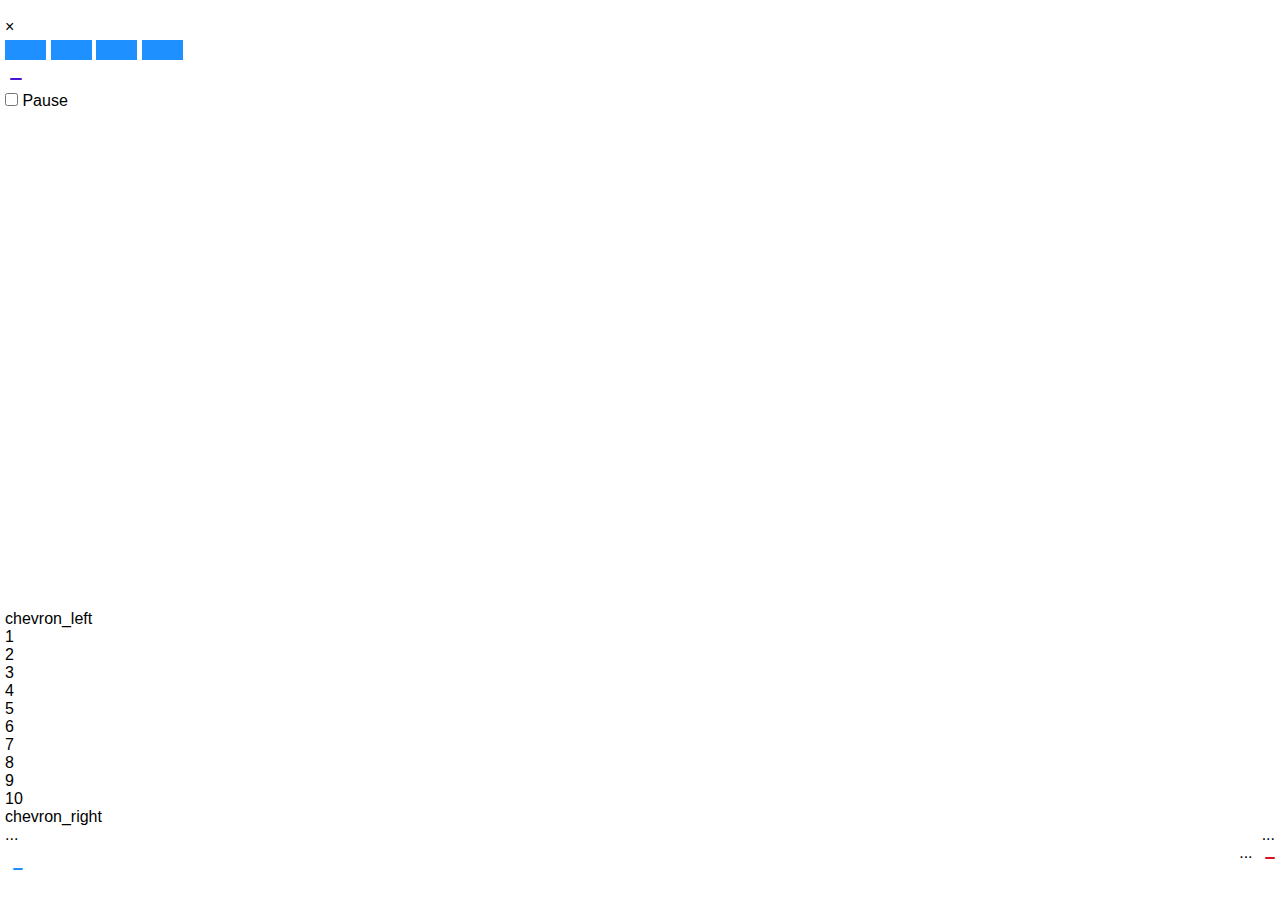
==== web/index.html @ 99f72dae "first commit" ====
<!-- <script>
    alert("OK")
</script> -->
<!DOCTYPE html>
<!-- Created by CodingLab |www.youtube.com/CodingLabYT-->
<html lang="en" dir="ltr" style="overflow-y: auto;">


<head>

    <meta charset="UTF-8">
    <!--<title> Drop Down Sidebar Menu | CodingLab </title>-->
    <!-- <link href="/menu.css" rel="stylesheet" /> -->
    <script type="text/javascript" src="/eel.js"></script>
    <script defer src="/static/app.js"></script>
    <link rel="stylesheet" href="style.css">
    <!-- Boxiocns CDN Link -->
    <link href='/css/boxicons.min.css' rel='stylesheet'>
    <link rel="icon" type="image/x-icon" href="/static/favicon.ico">
    <meta name="viewport" content="width=device-width, initial-scale=1.0">
    <link rel="stylesheet" href="/css/w3.css">
    <script src="/static/jquery-1.12.4.min.js"></script>

    <link href="/static/toast/toastr.css" rel="stylesheet" />
    <link href="/codinglab.css" rel="stylesheet" />
    <link href="/page.css" rel="stylesheet" />
    <link href="/css/select.css" rel="stylesheet" />
    <!-- <link rel="stylesheet" href="https://cdnjs.cloudflare.com/ajax/libs/font-awesome/4.7.0/css/font-awesome.min.css"> -->
    <link rel="stylesheet" href="/css/font-awesome.min.css">
    <!-- <link rel="stylesheet" href="https://unicons.iconscout.com/release/v4.0.0/css/line.css"> -->

    <script src="/static/toast/toastr.min.js"></script>



    <script src="/static/myscript.js" defer></script>

    <title></title>
    <style>
        body td>input {
            border: none;
            width: 45%
        }

        .w3-table-all tr:nth-child(odd) {
            background-color: #fff
        }


        .w3-table-all tr:nth-child(even) {
            background-color: #f1f1f1
        }

        .w3-table-all tr:nth-child(even) input,
        .w3-table-all tr:nth-child(odd) input {
            background-color: inherit;
        }

        .dialog_wrapper {
            background-color: #03030365;
            width: 100%;
            height: 100vh;
            position: fixed;
            top: 0;
            left: 0;
            z-index: 9999;
            display: none;
        }

        .dialog-content {
            width: 600px;
            margin: 200px auto 0 auto;
            background-color: rgb(0, 174, 174);
            padding: 20px;
            box-shadow: 12px 12px 25px -14px rgba(0, 0, 0, 0.75);
            position: relative;
        }

        .dialog-close {
            position: absolute;
            top: 10px;
            right: 10px;
            color: red;
            font-size: 32px;
        }

        .dialog-content h2 {
            text-align: center;
            color: rgb(75, 18, 218);
            margin-top: -5px
        }

        .dialog-input {

            display: flex;
            flex-flow: row nowrap;
            justify-content: space-between;
            margin-bottom: 10px;
        }

        .dialog-input input {
            width: 75%;
        }

        .dialog-buttons {
            display: flex;
            justify-content: space-between;
        }

        .dialog-buttons-left {
            display: flex;
            gap: 5px;
        }

        .dialog-buttons-right {
            display: flex;
            margin-right: 20px;
        }

        .group-form {
            border: 2px solid #000;
            position: relative;
            padding: 15px;
            margin-bottom: 20px;
        }

        .group-form-label {
            color: gold;
            background-color: rgb(0, 174, 174);
            padding: 0 10px;
            position: absolute;
            top: -15px;
            left: 20px;
            z-index: 999;
        }
    </style>
</head>

<body>


    <script>
        // document.getElementById("dialog_captcha").style.display = "block";
    </script>

    <section class="home-section" style="left: 5px; width: calc(100% - 10px);">
        <br>

        <style>
            .btn {
                background-color: DodgerBlue;
                border: none;
                color: white;
                padding: 10px 15px;
                font-size: 12px;
                cursor: pointer;
                width: 41.16px;
                margin-bottom: 5px;
            }

            .settingcss {
                background-color: rgb(218, 18, 25);
                border: none;
                color: white;
                padding: 1px 5px;
                font-size: 10px;
                cursor: pointer;
                margin-left: 8px;
                border-radius: 7px;
            }

            /* Darker background on mouse-over */
            .settingcss:hover {
                background-color: rgb(200, 22, 156);
            }

            .btn_icon {
                background-color: rgb(75, 18, 218);
                border: none;
                color: white;
                padding: 1px 6px;
                font-size: 13px;
                cursor: pointer;
                margin-left: 5px;
                border-radius: 7px;
            }

            /* Darker background on mouse-over */
            .btn_icon:hover {
                background-color: rgb(200, 22, 156);
            }

            .btn:hover {
                background-color: RoyalBlue;
            }

            .newp {
                line-height: 2.5;
            }
        </style>

        <div id="id01" class="w3-modal">
            <div class="w3-modal-content">
                <div class="w3-container">
                    <span onclick="document.getElementById('id01').style.display='none'"
                        class="w3-button w3-display-topright">&times;</span>
                    <div id="load-hidedash"></div>
                </div>
            </div>
        </div>

        <div id="home" class="w3-container tabs">

            <!-- <p id="numsuccess" class="w3-half w3-left">Success</p> -->
            <div class="w3-bar">
                <div class="w3-row">
                    <div class="w3-third">
                        <div class="khoangcach">
                            <button class="btn" name="main" id="tab_home" title="Home"><i
                                    class="fa fa-home"></i></button>
                            <button class="btn" name="main" id="tab_import" title="Import"><i
                                    class="fa fa-upload"></i></i></button>

                            <button class="btn" name="main" id="tab_log" title="Logs"><i
                                    class="fa fa-paper-plane"></i></button>
                            <button class="btn" id="tab_folder" haction="open_folder:data" title="Open data folder"><i
                                    class="fa fa-folder"></i></button>
                        </div>

                    </div>
                    <div class="w3-third">
                        <div class="khoangcach">

                            <button class="btn_icon" id="btn_load" title="Load"><i class="fa fa-refresh"></i></button>

                        </div>
                        <div class="khoangcach" style="margin-top: 9px;">
                            <label id="lbstatus" style="color: red; font-size: 20px;"><b></b></label>
                        </div>
                    </div>
                    <div class="w3-third">
                        <div class="w3-right lang"><input type="checkbox" id="checkpause"><label for="checkpause">
                                Pause</label></div>
                    </div>
                </div>

            </div>






            <!-- <button onclick="load_mail()" class="w3-button w3-teal w3-right">Cập nhật danh sách mail</button> -->
            <div id="main">
                <div class="tab_home">
                    <div style="overflow-y: scroll; height: 500px;">
                        <table class="w3-table-all" id="table_mail">
                        </table>
                    </div>
                    <!-- <div id="load_page"> -->
                    <div id="app" class="container">
                        <ul class="page">
                            <li class="page__btn" id="back_page"><span class="material-icons">chevron_left</span></li>
                            <li class="page__numbers">1</li>
                            <li class="page__numbers">2</li>
                            <li class="page__numbers">3</li>
                            <li class="page__numbers">4</li>
                            <li class="page__numbers">5</li>
                            <li class="page__numbers">6</li>
                            <li class="page__numbers">7</li>
                            <li class="page__numbers">8</li>
                            <li class="page__numbers">9</li>
                            <li class="page__numbers">10</li>
                            <li class="page__btn" id="next_page"><span class="material-icons">chevron_right</span></li>
                        </ul>
                    </div>
                </div>
                <div class="tab_log" style="display: none;">
                    <div class="w3-row">
                        <textarea id="nhatkyhoatdong" rows="15"
                            style="width: 100%; resize: none;border: 1px solid #ccc;" placeholder="Logs"></textarea>
                    </div>
                </div>

                <div class="tab_import" style="display:none">

                    <div class="w3-row">
                        <textarea class="lang" id="txt_account" rows="15"
                            style="width: 100%; resize: none;border: 1px solid #ccc;" placeholder="Enter the list of accounts.
                Format: Email | Password | Email Recovery | Phone Recovery | Code1,Code2,Code3..."></textarea>

                    </div>

                    <br>
                    <!-- <input type=" file" id="ifile"> -->
                    <button id="btn_import" class="w3-button w3-teal w3-right">Import</button>
                    <br>
                    <br>
                    <br>

                    <div id="saveSettingStatus"></div>
                </div>
                <div class="tab_setting" style="display:none">

                </div>
            </div>

            <div style="float: left;">
                <p class="lang" id="numsuccess" style="display:inline;">...</p>
            </div>
            <div style="float: right;">
                <p class="lang" id="selected" style="display:inline;">...</p>
            </div>


            <br>


            <div style="float: left;">
                <p id="user" style="display:inline; line-height: 2.5;"></p><button class="settingcss"
                    style="display:inline; background-color:DodgerBlue" id="activeaccount"
                    title="Kích hoạt tài khoản"><i class="fa fa-user-circle"></i></button>

            </div>




            <div style="float: right;">
                <p id="version" style="display:inline;">...</p>
                <button class="settingcss" style="color: rgb(212, 255, 0); display:inline;" id="updateversion"
                    title="Cập nhật phiên bản mới"><i class="fa fa-download"></i></button>
            </div>

            <!-- </div> -->


        </div>


        <script>

            var selected = [];
            function load_mail(numberPage) {
                currentPage = numberPage;

                const limit = 1500;
                const skip = (numberPage - 1) * limit;
                get_mails(
                    skip,
                    limit
                ).then((callback) => {
                    // console.log(callback);
                    var success = callback.success;
                    var data = callback.data;
                    // console.log(msg);


                    var thead = `<thead><tr class="w3-light-grey w3-hover-red"><th id="select-table">Select</th><th name="id">ID</th><th>Account</th><th name="status">Status</th></tr></thead>`;
                    var tr = "";
                    var i = 0;
                    for (const element of data) {
                        i = i + 1;
                        thead =
                            thead +
                            `<tr class="w3-hover-green" id="${element.id}">
                            <td><input type="checkbox" name="mails" value="${element.id}"></input></td>
                            <td>${i}</td>
                            <td><input type="text"  value="${element.email} | ${element.password} | ${element.emailrecovery} | ${element.phonerecovery}"></td>


                            <td><input type="text" name="status" value="${element.status != null && element.status != '' ? element.status : ''}"></td>


                        </tr>`;
                        // console.log(element);
                    }
                    setHtmlCssSelector("#table_mail", thead);
                    send_message({
                        action: "get_settings",
                        sender: "",
                        args: [],
                        form: "",
                    }).then((callback) => {
                        var hconfig = callback.hconfig
                        var lang = callback.lang
                        for (let key in hconfig) {
                            var value = hconfig[key]

                            if (key.startsWith("check_") && strToBool(value)) {
                                var id = key.split("_")[1]
                                if (id.startsWith("hide")) {
                                    id = id.substring(4)
                                    var columnIndex = $('th[name="' + id + '"]').index();
                                    $('table td:nth-child(' + (columnIndex + 1) + '), table th:nth-child(' + (columnIndex + 1) + ')').hide();
                                    // $('*[name="' + id + '"]').hide()
                                }
                            }
                        }
                    })


                    // eel.getSetting()(function (callback) {
                    //     var hconfig = callback.hconfig
                    //     var lang = callback.lang
                    //     for (let key in hconfig) {
                    //         var value = hconfig[key]

                    //         if (key.startsWith("check_") && strToBool(value)) {
                    //             var id = key.split("_")[1]
                    //             if (id.startsWith("hide")) {
                    //                 id = id.substring(4)
                    //                 var columnIndex = $('th[name="' + id + '"]').index();
                    //                 $('table td:nth-child(' + (columnIndex + 1) + '), table th:nth-child(' + (columnIndex + 1) + ')').hide();
                    //                 // $('*[name="' + id + '"]').hide()
                    //             }
                    //         }
                    //     }
                    // })



                    checkboxEvent()
                    $("#select-table").bind("click", function () {
                        var checkboxes1 = document.getElementsByName("mails");
                        var item1checked = false
                        for (var i = 0, n = checkboxes1.length; i < n; i++) {
                            if (i == 0) {
                                item1checked = checkboxes1[i].checked
                            }
                            checkboxes1[i].checked = !item1checked;
                            value = checkboxes1[i].value;
                            if (item1checked == false) {
                                selectedPush(value);
                            } else {
                                selectedRemove(value)
                            }
                        }
                        showSelected()
                    });
                })


            }
            function selectedPush(value) {
                if (selected.includes(value)) {
                    return;
                }
                selected.push(value);
            }

            function selectedRemove(value) {
                selected = selected.filter((val) => val !== value);
            }
            function checkboxEvent() {
                const checkboxes = document.querySelectorAll("input[name='mails']");
                checkboxes.forEach(function (checkbox) {
                    if (selected.includes(checkbox.value)) {
                        checkbox.checked = true;
                    } else if (selected.includes(parseInt(checkbox.value))) {
                        checkbox.checked = true;
                    } else {
                        checkbox.checked = false;
                    }
                    // console.log(checkbox);
                    checkbox.addEventListener("change", function () {
                        if (this.checked) {
                            selectedPush(this.value);
                        } else {
                            selectedRemove(this.value);
                        }
                        showSelected()
                    });
                });

            }
            function showSelected() {
                var text = "Selected"
                var langselect = localStorage.getItem("lang")
                if (langselect == "vi") {
                    text = "Đã chọn"
                }

                setHtmlCssSelector("#selected", text + ": " + selected.length)

            }
            // document.addEventListener('DOMContentLoaded', function () {
            window.addEventListener('load', function () {

                var apikeyactive = "apikeyactive"

                $('#stop').bind('click', function () {
                    if (confirm("Stop confirmation!") == false) {
                        toastWarning("Cannel stop");
                        return;
                    }

                    eel.setRunning(false)
                })




                eel.expose(update_progress);
                function update_progress(percent) {
                    percent = percent.toString()
                    var progressValue = ""
                    if (percent.includes("_")) {
                        progressValue = " " + percent.split("_")[1]
                        percent = percent.split("_")[0]
                        if (progressValue.includes("/")) {
                            progressValue = "(" + progressValue + ")"
                        }
                    }
                    percent = parseInt(percent)
                    if (percent == 0) {
                        $("#progresss").css("visibility", "visible")
                        $("#progress").css("visibility", "visible")
                        $("#progressValue").css("visibility", "visible")
                        return
                    }
                    $("#progress").css("width", percent + "%")
                    if (percent > 0) {
                        $("#progressValue").html(percent + "%" + progressValue);
                    }
                    // $("#progress").val(percent)
                }
                eel.expose(download_progress);
                function download_progress(file_download) {
                    show_updates("Downloading " + file_download + ". Please wait...")
                }
                eel.expose(close_show_update);
                function close_show_update() {
                    document.querySelector('#progresss + button').click();
                }
                function show_updates(title) {


                    var langselect = localStorage.getItem("lang")
                    if (langselect == "vi") {

                        if (title == "Updating new version. Please wait...") {
                            title = "Đang cập nhật phiên bản mới. Xin chờ..."
                        } else if (title.substring("Downloading")) {
                            title = title.replace("Downloading", "Đang tải")
                            title = title.replace("Please wait", "Xin chờ")
                        }


                    }
                    showUpdate({ title: title })
                    update_progress(0)
                }
                $("#updateversion").bind("click", function () {
                    // alert("1234")


                    show_updates("Updating new version. Please wait...")


                    send_message({
                        action: "auto_update",
                        sender: "",
                        args: [],
                        form: "",
                    }).then((callback) => {
                        var t2 = "Done updating. Please turn off the tool and reopen it to use the new version"
                        var t3 = "Update failed. Try again."
                        var langselect = localStorage.getItem("lang")
                        if (langselect == "vi") {
                            t2 = `Đã cập nhật xong. Hãy tắt tool đi mở lại để dùng phiên bản mới`
                            t3 = `Cập nhật thất bại. Hãy thử lại.`
                        }
                        var mess = callback.mess
                        if (mess == "success") {
                            setHtmlCssSelector("#updateStatus", t2)
                            $("#updateStatus").css("color", "green")
                        } else {
                            setHtmlCssSelector("#updateStatus", t3)
                            $("#updateStatus").css("color", "red")
                        }
                        console.log(callback)
                    })


                });

                $("#activeaccount").bind("click", function () {
                    showDialog({
                        title: "Nhập key để kích hoạt phần mềm",
                        value: localStorage.getItem(apikeyactive),
                    }).then(function (value) {
                        kich_hoat_tai_khoan(value)
                    })
                });





                send_message({
                    action: "load_hide_column",
                    sender: "",
                    args: [],
                    form: "",
                }).then((callback) => {
                    data = callback.data;
                    i = -1;
                    html = "";
                    j = 0;
                    adder = false;
                    for (const key in data) {
                        adder = false;
                        const value = data[key];
                        i = i + 1;
                        j = j + 1;
                        if (i % 3 === 0) {
                            html = html + `<div class="w3-row">`;
                        }
                        html =
                            html +
                            `<div class="w3-third"><input type="checkbox" name="checkhidedash" id="hide${key}"><label for="${key}"> ${value}</label></div>`;
                        if (j % 3 === 0) {
                            html = html + `</div>`;
                            adder = true;
                        }
                    }
                    if (adder == false) {
                        html = html + `</div>`;
                    }
                    setHtmlCssSelector("#load-hidedash", html);
                    $("*[name='checkhidedash']").bind('click', function (ev) {
                        eel.updateSetting("check" + "_" + this.id, this.checked)()
                    });


                })






                function setDisplayMain(id) {
                    var thisselector = $("." + id);
                    var isShown = thisselector.css("display") == "block";
                    $("#main > div").hide();
                    $("." + id).css("display", "block");
                    // if (isShown) {
                    //     $(".tab_table").css("display", "block");
                    // } else {
                    //     $("." + id).css("display", "block");
                    // }
                }
                $("*[name='main']").on("click", function () {
                    var id = this.id
                    setDisplayMain(id);
                });



                $("#hidecolumn").bind("click", function () {
                    $("#id01").css("display", "block")
                });

                $("#checkpause").bind("click", function () {
                    eel.setPause(this.checked)()
                });
                function pagination(c, m) {
                    var current = c,
                        last = m,
                        delta = 2,
                        left = current - delta,
                        right = current + delta + 1,
                        range = [],
                        rangeWithDots = [],
                        l;

                    for (let i = 1; i <= last; i++) {
                        if (i == 1 || i == last || (i >= left && i < right)) {
                            range.push(i);
                        }
                    }

                    for (let i of range) {
                        if (l) {
                            if (i - l === 2) {
                                rangeWithDots.push(l + 1);
                            } else if (i - l !== 1) {
                                rangeWithDots.push("...");
                            }
                        }
                        rangeWithDots.push(i);
                        l = i;
                    }
                    return rangeWithDots;
                }
                function generateHTML(currentPage, totalPages) {
                    currentPage = parseInt(currentPage);
                    var html = '<ul class="page">';
                    html +=
                        '<li class="page__btn" id="back_page"><span class="material-icons">chevron_left</span></li>';

                    var paginationArray = pagination(currentPage, totalPages);
                    for (var i = 0; i < paginationArray.length; i++) {
                        var pageNumber = paginationArray[i];
                        if (pageNumber === "...") {
                            html += '<li class="page__dots">...</li>';
                        } else {
                            html += '<li class="page__numbers">' + pageNumber + "</li>";
                        }
                    }

                    html +=
                        '<li class="page__btn" id="next_page"><span class="material-icons">chevron_right</span></li>';
                    html += "</ul>";

                    return html;
                }
                var currentPageNum = 1;
                function loadPage() {
                    return new Promise((resolve, reject) => {


                        send_message({
                            action: "get_count_mail",
                            sender: "",
                            args: [],
                            form: "",
                        }).then((callback) => {
                            currentPageNum = parseInt(currentPageNum);
                            // console.log(callback);
                            var count_item = callback.data;
                            // alert(count_item);
                            var html = generateHTML(currentPageNum, count_item);
                            print(callback.data)
                            setHtmlCssSelector("#load_page", html);
                            resolve();
                        })

                        // eel.get_count_mail()(function (callback) {
                        //     currentPageNum = parseInt(currentPageNum);
                        //     // console.log(callback);
                        //     var count_item = callback.data;
                        //     // alert(count_item);
                        //     var html = generateHTML(currentPageNum, count_item);
                        //     setHtmlCssSelector("#load_page", html);
                        //     resolve();
                        // });
                    });
                }

                function loadTableMails() {
                    return new Promise((resolve, reject) => {
                        const table = document.getElementById("table_mail");

                        table.addEventListener("contextmenu", function (event) {
                            event.preventDefault();
                            let selectedData;

                            if (event.target.nodeName === "TD") {
                                const el = document.getElementsByName("menus");
                                if (el.length > 0) {
                                    el[0].remove();
                                }

                                const innerHTML = event.target.innerHTML;
                                const colIndex = event.target.cellIndex;
                                const rowIndex = event.target.parentNode.rowIndex;
                                row = table.rows[rowIndex];
                                // console.log(row.innerHTML);
                                selectedData = row.innerHTML;
                                statusElm = row.querySelector('input[name="status"]')
                                statusValue = ""
                                if (statusElm) {
                                    statusValue = statusElm.value
                                }
                                // console.log(statusValue)
                                // Tạo menu chuột phải
                                const menu = document.createElement("div");
                                menu.setAttribute("name", "menus");

                                menu.style.position = "fixed";
                                menu.style.backgroundColor = "white";
                                menu.style.top = `${event.clientY}px`;
                                menu.style.left = `${event.clientX}px`;
                                menu.style.boxShadow = "0px 0px 10px gray";
                                menu.style.padding = "10px";
                                menu.innerHTML = `
                        <div class="menu-item" id="select-item">Select</div>
                        <div class="menu-item" id="deselect-item">Deselect</div>
            <div class="menu-item" id="copy-item">Copy</div>
            <div class="menu-item" id="selectall-item">Select all mails</div>
            <div class="menu-item" id="selectall-item-no-running">Select mails that has not been run</div>
            <div class="menu-item" id="selectall-item-running">Select mails has been running</div>
            <div class="menu-item" id="selectall-item-status" value="${statusValue}">Select mails with status is '${statusValue}'</div>
            <div class="menu-item" id="deselectall-item">Deselect all</div>
            <div class="menu-item" id="deleteall-item">Delete selected mails</div>
            <div class="menu-item" id="exportall-item">Export selected mails</div>
            <div class="menu-item" id="runall-item">Run selected mails</div>
            `;

                                document.body.appendChild(menu);

                                var langselect = localStorage.getItem("lang")
                                var lang = JSON.parse(localStorage.getItem("langdata"))
                                // console.log(lang)
                                if (langselect == "vi") {
                                    $(".menu-item").each(function () {
                                        var labelText = $(this).text().trim();

                                        var newvalue = lang[labelText];
                                        if (newvalue) {
                                            $(this).html(newvalue);
                                        } else {
                                            if (labelText.startsWith("Select mails with status is")) {
                                                newvalue = labelText.replace("Select mails with status is", "Chọn mail trạng thái là")
                                                $(this).html(newvalue);
                                            }
                                        }
                                        console.log(labelText, newvalue)
                                    })
                                }


                                if (statusValue == "") {
                                    $("#selectall-item-status").css("display", "none");
                                }
                                $("#copy-item").css("display", "none");
                                const checkbox = row.querySelector("input[type='checkbox']");
                                const checked = checkbox.checked;
                                if (checked) {
                                    $("#select-item").css("display", "none");
                                } else {
                                    $("#deselect-item").css("display", "none");
                                }
                                // Thêm sự kiện cho menu sao chép
                                $("#copy-item").bind("click", function () {
                                    navigator.clipboard.writeText(selectedData);
                                    menu.remove();
                                });
                                $("#runall-item").bind("click", function () {
                                    if (selected.length == 0) {
                                        toastError("Please select the mail to run first");
                                        return;
                                    }
                                    handle_account("run", selected)
                                    // eel.runAccountsThread(selected)();
                                });
                                $("#deleteall-item").bind("click", function () {
                                    if (confirm("Delete confirmation!") == false) {
                                        toastWarning("Cannel delete");
                                        return;
                                    }
                                    if (selected.length == 0) {
                                        toastError("Please select the emails to delete first");
                                        return;
                                    }
                                    handle_account("delete", selected).then(callback => {
                                        load_mail(0)
                                        selected = []
                                    })

                                });
                                $("#exportall-item").bind("click", function () {
                                    if (selected.length == 0) {
                                        toastError("Please select the mail to export first");
                                        return;
                                    }
                                    handle_account("export", selected)
                                    // eel.exportAccounts(selected)(function (callback) {
                                    //     // var msg = callback.msg
                                    //     // console.log(msg)
                                    //     // if (msg == "Success") {
                                    //     //     alert("Export email successfully")
                                    //     // } else {
                                    //     //     alert("Export mail failed")
                                    //     // }
                                    // });
                                });
                                // Thêm sự kiện cho menu xóa
                                // document
                                //     .getElementById("delete-item")
                                //     .addEventListener("click", function () {
                                //         row.remove();
                                //         menu.remove();
                                //     });
                                $("#select-item").bind("click", function () {
                                    const checkbox = row.querySelector(
                                        "input[type='checkbox']"
                                    );
                                    checkbox.checked = true;
                                    selectedPush(checkbox.value);
                                    showSelected()

                                });
                                $("#deselect-item").bind("click", function () {
                                    const checkbox = row.querySelector(
                                        "input[type='checkbox']"
                                    );
                                    checkbox.checked = false;
                                    selectedRemove(checkbox.value);
                                    showSelected()
                                });
                                $("#selectall-item-running").bind("click", function () {

                                    handle_account("select", "1").then((callback) => {
                                        var data = callback.data
                                        selected = selected.concat(data);
                                        selected = selected.map(number => number.toString());
                                        // console.log(selected)
                                        checkboxEvent()
                                    })

                                    // eel.selectMails("1")(function (callback) {
                                    //     var data = callback.data
                                    //     selected = selected.concat(data);
                                    //     selected = selected.map(number => number.toString());
                                    //     // console.log(selected)
                                    //     checkboxEvent()
                                    // })
                                    // checkboxes = document.getElementsByName("mails");
                                    // for (var i = 0, n = checkboxes.length; i < n; i++) {
                                    //     checkboxes[i].checked = true;
                                    //     value = checkboxes[i].value;
                                    //     selectedPush(value);
                                    // }
                                });
                                $("#selectall-item-status").bind("click", function () {
                                    var value = $(this).attr("value");
                                    handle_account("select", value).then((callback) => {
                                        var data = callback.data
                                        selected = selected.concat(data);
                                        selected = selected.map(number => number.toString());
                                        console.log(selected)
                                        checkboxEvent()
                                    })

                                    // eel.selectMails(value)(function (callback) {
                                    //     var data = callback.data
                                    //     selected = selected.concat(data);
                                    //     selected = selected.map(number => number.toString());
                                    //     console.log(selected)
                                    //     checkboxEvent()
                                    // })
                                    // checkboxes = document.getElementsByName("mails");
                                    // for (var i = 0, n = checkboxes.length; i < n; i++) {
                                    //     checkboxes[i].checked = true;
                                    //     value = checkboxes[i].value;
                                    //     selectedPush(value);
                                    // }
                                });
                                $("#selectall-item-no-running").bind("click", function () {


                                    handle_account("select", "").then((callback) => {
                                        var data = callback.data
                                        selected = selected.concat(data);
                                        selected = selected.map(number => number.toString());
                                        // console.log(selected)
                                        checkboxEvent()
                                    })

                                    // eel.selectMails("")(function (callback) {
                                    //     var data = callback.data
                                    //     selected = selected.concat(data);
                                    //     selected = selected.map(number => number.toString());
                                    //     // console.log(selected)
                                    //     checkboxEvent()
                                    // })
                                    // checkboxes = document.getElementsByName("mails");
                                    // for (var i = 0, n = checkboxes.length; i < n; i++) {
                                    //     checkboxes[i].checked = true;
                                    //     value = checkboxes[i].value;
                                    //     selectedPush(value);
                                    // }
                                });
                                $("#selectall-item").bind("click", function () {

                                    handle_account("select", "all").then((callback) => {
                                        var data = callback.data
                                        selected = selected.concat(data);
                                        selected = selected.map(number => number.toString());
                                        // console.log(selected)
                                        checkboxEvent()
                                    })

                                    // eel.selectMails("all")(function (callback) {
                                    //     var data = callback.data
                                    //     selected = selected.concat(data);
                                    //     selected = selected.map(number => number.toString());
                                    //     // console.log(selected)
                                    //     checkboxEvent()
                                    // })
                                    // checkboxes = document.getElementsByName("mails");
                                    // for (var i = 0, n = checkboxes.length; i < n; i++) {
                                    //     checkboxes[i].checked = true;
                                    //     value = checkboxes[i].value;
                                    //     selectedPush(value);
                                    // }
                                });

                                $("#deselectall-item").bind("click", function () {
                                    selected = []
                                    checkboxEvent()
                                    // checkboxes = document.getElementsByName("mails");
                                    // for (var i = 0, n = checkboxes.length; i < n; i++) {
                                    //     checkboxes[i].checked = false;
                                    //     value = checkboxes[i].value;
                                    //     selectedRemove(value);
                                    // }
                                });
                                addEventListener("click", (event) => {
                                    menu.remove();
                                });
                                // Thêm hiệu ứng đổi màu khi di chuột vào menu
                                const menuItems = document.querySelectorAll(".menu-item");
                                menuItems.forEach(function (item) {
                                    item.addEventListener("mouseover", function () {
                                        item.style.color = "white";
                                        item.style.backgroundColor = "green";
                                    });
                                    item.addEventListener("mouseout", function () {
                                        item.style.backgroundColor = "white";
                                        item.style.color = "black";
                                    });
                                });
                            }
                        });
                        resolve();
                    });
                }




                eel.getVersion()(function (callback) {
                    var text = "Current version"
                    var lang = localStorage.getItem("lang")
                    if (lang == "vi") {
                        text = "Phiên bản hiện tại"
                    }
                    setHtmlCssSelector("#version", text + ": " + callback)
                });

                function clickPage() {
                    return new Promise((resolve, reject) => {
                        $("#back_page").click(function () {
                            var currentPage = document.querySelector(".page__numbers.active");
                            var nextPage = currentPage.previousElementSibling;
                            if (nextPage && nextPage.classList.contains("page__numbers")) {
                                nextPage.classList.add("active");
                                currentPage.classList.remove("active");
                                const numPage = nextPage.textContent;
                                load_mail(numPage);
                            }
                        });

                        $("#next_page").click(function () {
                            var currentPage = document.querySelector(".page__numbers.active");
                            var nextPage = currentPage.nextElementSibling;
                            if (nextPage && nextPage.classList.contains("page__numbers")) {
                                nextPage.classList.add("active");
                                currentPage.classList.remove("active");
                                const numPage = nextPage.textContent;

                                load_mail(numPage);
                            }
                        });
                        $(".page__numbers").click(function () {
                            // alert("page__numbers");
                            // Bỏ tất cả class "active"
                            $(".page__numbers").removeClass("active");
                            // Thêm class "active" cho phần tử đang được click
                            $(this).addClass("active");
                            const numPage = $(this).text();
                            // generateHTML(numPage, 10);
                            // alert(numPage);
                            // var html = generateHTML(numPage, 10);
                            // setHtmlCssSelector("#app", html);
                            load_mail(numPage);
                            // clickPage();
                        });
                        $(".page__numbers")[0].click();
                        resolve();
                    });
                }


                loadPage()
                loadTableMails()
                clickPage()
                // }, false);
            });


        </script>



    </section>


    <script src="/function.js"></script>
    <!-- <script src="/codinglab.js"></script> -->
</body>

</html>
---- web/style.css ----
/* Google Fonts Import Link */
/* devanagari */
@font-face {
    font-family: 'Poppins';
    font-style: normal;
    font-weight: 300;
    font-display: swap;
    src: url(https://fonts.gstatic.com/s/poppins/v20/pxiByp8kv8JHgFVrLDz8Z11lFc-K.woff2) format('woff2');
    unicode-range: U+0900-097F, U+1CD0-1CF9, U+200C-200D, U+20A8, U+20B9, U+25CC, U+A830-A839, U+A8E0-A8FF;
  }
  /* latin-ext */
  @font-face {
    font-family: 'Poppins';
    font-style: normal;
    font-weight: 300;
    font-display: swap;
    src: url(https://fonts.gstatic.com/s/poppins/v20/pxiByp8kv8JHgFVrLDz8Z1JlFc-K.woff2) format('woff2');
    unicode-range: U+0100-02AF, U+1E00-1EFF, U+2020, U+20A0-20AB, U+20AD-20CF, U+2113, U+2C60-2C7F, U+A720-A7FF;
  }
  /* latin */
  @font-face {
    font-family: 'Poppins';
    font-style: normal;
    font-weight: 300;
    font-display: swap;
    src: url(https://fonts.gstatic.com/s/poppins/v20/pxiByp8kv8JHgFVrLDz8Z1xlFQ.woff2) format('woff2');
    unicode-range: U+0000-00FF, U+0131, U+0152-0153, U+02BB-02BC, U+02C6, U+02DA, U+02DC, U+2000-206F, U+2074, U+20AC, U+2122, U+2191, U+2193, U+2212, U+2215, U+FEFF, U+FFFD;
  }
  /* devanagari */
  @font-face {
    font-family: 'Poppins';
    font-style: normal;
    font-weight: 400;
    font-display: swap;
    src: url(https://fonts.gstatic.com/s/poppins/v20/pxiEyp8kv8JHgFVrJJbecmNE.woff2) format('woff2');
    unicode-range: U+0900-097F, U+1CD0-1CF9, U+200C-200D, U+20A8, U+20B9, U+25CC, U+A830-A839, U+A8E0-A8FF;
  }
  /* latin-ext */
  @font-face {
    font-family: 'Poppins';
    font-style: normal;
    font-weight: 400;
    font-display: swap;
    src: url(/css/pxiEyp8kv8JHgFVrJJnecmNE.woff2) format('woff2');
    unicode-range: U+0100-02AF, U+1E00-1EFF, U+2020, U+20A0-20AB, U+20AD-20CF, U+2113, U+2C60-2C7F, U+A720-A7FF;
  }
  /* latin */
  @font-face {
    font-family: 'Poppins';
    font-style: normal;
    font-weight: 400;
    font-display: swap;
    src: url(/css/pxiEyp8kv8JHgFVrJJfecg.woff2) format('woff2');
    unicode-range: U+0000-00FF, U+0131, U+0152-0153, U+02BB-02BC, U+02C6, U+02DA, U+02DC, U+2000-206F, U+2074, U+20AC, U+2122, U+2191, U+2193, U+2212, U+2215, U+FEFF, U+FFFD;
  }
  /* devanagari */
  @font-face {
    font-family: 'Poppins';
    font-style: normal;
    font-weight: 500;
    font-display: swap;
    src: url(https://fonts.gstatic.com/s/poppins/v20/pxiByp8kv8JHgFVrLGT9Z11lFc-K.woff2) format('woff2');
    unicode-range: U+0900-097F, U+1CD0-1CF9, U+200C-200D, U+20A8, U+20B9, U+25CC, U+A830-A839, U+A8E0-A8FF;
  }
  /* latin-ext */
  @font-face {
    font-family: 'Poppins';
    font-style: normal;
    font-weight: 500;
    font-display: swap;
    src: url(https://fonts.gstatic.com/s/poppins/v20/pxiByp8kv8JHgFVrLGT9Z1JlFc-K.woff2) format('woff2');
    unicode-range: U+0100-02AF, U+1E00-1EFF, U+2020, U+20A0-20AB, U+20AD-20CF, U+2113, U+2C60-2C7F, U+A720-A7FF;
  }
  /* latin */
  @font-face {
    font-family: 'Poppins';
    font-style: normal;
    font-weight: 500;
    font-display: swap;
    src: url(https://fonts.gstatic.com/s/poppins/v20/pxiByp8kv8JHgFVrLGT9Z1xlFQ.woff2) format('woff2');
    unicode-range: U+0000-00FF, U+0131, U+0152-0153, U+02BB-02BC, U+02C6, U+02DA, U+02DC, U+2000-206F, U+2074, U+20AC, U+2122, U+2191, U+2193, U+2212, U+2215, U+FEFF, U+FFFD;
  }
  /* devanagari */
  @font-face {
    font-family: 'Poppins';
    font-style: normal;
    font-weight: 600;
    font-display: swap;
    src: url(https://fonts.gstatic.com/s/poppins/v20/pxiByp8kv8JHgFVrLEj6Z11lFc-K.woff2) format('woff2');
    unicode-range: U+0900-097F, U+1CD0-1CF9, U+200C-200D, U+20A8, U+20B9, U+25CC, U+A830-A839, U+A8E0-A8FF;
  }
  /* latin-ext */
  @font-face {
    font-family: 'Poppins';
    font-style: normal;
    font-weight: 600;
    font-display: swap;
    src: url(https://fonts.gstatic.com/s/poppins/v20/pxiByp8kv8JHgFVrLEj6Z1JlFc-K.woff2) format('woff2');
    unicode-range: U+0100-02AF, U+1E00-1EFF, U+2020, U+20A0-20AB, U+20AD-20CF, U+2113, U+2C60-2C7F, U+A720-A7FF;
  }
  /* latin */
  @font-face {
    font-family: 'Poppins';
    font-style: normal;
    font-weight: 600;
    font-display: swap;
    src: url(/css/pxiByp8kv8JHgFVrLEj6Z1xlFQ.woff2) format('woff2');
    unicode-range: U+0000-00FF, U+0131, U+0152-0153, U+02BB-02BC, U+02C6, U+02DA, U+02DC, U+2000-206F, U+2074, U+20AC, U+2122, U+2191, U+2193, U+2212, U+2215, U+FEFF, U+FFFD;
  }
  /* devanagari */
  @font-face {
    font-family: 'Poppins';
    font-style: normal;
    font-weight: 700;
    font-display: swap;
    src: url(https://fonts.gstatic.com/s/poppins/v20/pxiByp8kv8JHgFVrLCz7Z11lFc-K.woff2) format('woff2');
    unicode-range: U+0900-097F, U+1CD0-1CF9, U+200C-200D, U+20A8, U+20B9, U+25CC, U+A830-A839, U+A8E0-A8FF;
  }
  /* latin-ext */
  @font-face {
    font-family: 'Poppins';
    font-style: normal;
    font-weight: 700;
    font-display: swap;
    src: url(https://fonts.gstatic.com/s/poppins/v20/pxiByp8kv8JHgFVrLCz7Z1JlFc-K.woff2) format('woff2');
    unicode-range: U+0100-02AF, U+1E00-1EFF, U+2020, U+20A0-20AB, U+20AD-20CF, U+2113, U+2C60-2C7F, U+A720-A7FF;
  }
  /* latin */
  @font-face {
    font-family: 'Poppins';
    font-style: normal;
    font-weight: 700;
    font-display: swap;
    src: url(/css/pxiByp8kv8JHgFVrLCz7Z1xlFQ.woff2) format('woff2');
    unicode-range: U+0000-00FF, U+0131, U+0152-0153, U+02BB-02BC, U+02C6, U+02DA, U+02DC, U+2000-206F, U+2074, U+20AC, U+2122, U+2191, U+2193, U+2212, U+2215, U+FEFF, U+FFFD;
  }
*{
  margin: 0;
  padding: 0;
  box-sizing: border-box;
  font-family: 'Poppins', sans-serif;
}
.sidebar{
  position: fixed;
  top: 0;
  left: 0;
  height: 100%;
  width: 260px;
  background: #11101d;
  z-index: 100;
  transition: all 0.5s ease;
}
.sidebar.close{
  width: 78px;
}
.sidebar .logo-details{
  height: 60px;
  width: 100%;
  display: flex;
  align-items: center;
}
.sidebar .logo-details i{
  font-size: 30px;
  color: #fff;
  height: 50px;
  min-width: 78px;
  text-align: center;
  line-height: 50px;
}
.sidebar .logo-details .logo_name{
  font-size: 22px;
  color: #fff;
  font-weight: 600;
  transition: 0.3s ease;
  transition-delay: 0.1s;
}
.sidebar.close .logo-details .logo_name{
  transition-delay: 0s;
  opacity: 0;
  pointer-events: none;
}
.sidebar .nav-links{
  height: 100%;
  padding: 30px 0 150px 0;
  overflow: auto;
}
.sidebar.close .nav-links{
  overflow: visible;
}
.sidebar .nav-links::-webkit-scrollbar{
  display: none;
}
.sidebar .nav-links li{
  position: relative;
  list-style: none;
  transition: all 0.4s ease;
}
.sidebar .nav-links li:hover{
  background: #000000;
  /* background: red; */
}
.sidebar .nav-links li .iocn-link{
  display: flex;
  align-items: center;
  justify-content: space-between;
}
.sidebar.close .nav-links li .iocn-link{
  display: block
}
.sidebar .nav-links li i{
  height: 50px;
  min-width: 78px;
  text-align: center;
  line-height: 50px;
  color: #fff;
  font-size: 20px;
  cursor: pointer;
  transition: all 0.3s ease;
}
.sidebar .nav-links li.showMenu i.arrow{
  transform: rotate(-180deg);
}
.sidebar.close .nav-links i.arrow{
  display: none;
}
.sidebar .nav-links li a{
  display: flex;
  align-items: center;
  text-decoration: none;
}
.sidebar .nav-links li a .link_name{
  font-size: 18px;
  font-weight: 400;
  color: #fff;
  transition: all 0.4s ease;
}
.sidebar.close .nav-links li a .link_name{
  opacity: 0;
  pointer-events: none;
}
.sidebar .nav-links li .sub-menu{
  padding: 6px 6px 14px 80px;
  margin-top: -10px;
  background: #000000;
  display: none;
}
.sidebar .nav-links li.showMenu .sub-menu{
  display: block;
}
.sidebar .nav-links li .sub-menu a{
  color: #fff;
  font-size: 15px;
  padding: 5px 0;
  white-space: nowrap;
  opacity: 0.6;
  transition: all 0.3s ease;
}
.sidebar .nav-links li .sub-menu a:hover{
  opacity: 1;
}
.sidebar.close .nav-links li .sub-menu{
  position: absolute;
  left: 100%;
  top: -10px;
  margin-top: 0;
  padding: 10px 20px;
  border-radius: 0 6px 6px 0;
  opacity: 0;
  display: block;
  pointer-events: none;
  transition: 0s;
}
.sidebar.close .nav-links li:hover .sub-menu{
  top: 0;
  opacity: 1;
  pointer-events: auto;
  transition: all 0.4s ease;
}
.sidebar .nav-links li .sub-menu .link_name{
  display: none;
}
.sidebar.close .nav-links li .sub-menu .link_name{
  font-size: 18px;
  opacity: 1;
  display: block;
}
.sidebar .nav-links li .sub-menu.blank{
  opacity: 1;
  pointer-events: auto;
  padding: 3px 20px 6px 16px;
  opacity: 0;
  pointer-events: none;
}
.sidebar .nav-links li:hover .sub-menu.blank{
  top: 50%;
  transform: translateY(-50%);
}
.sidebar .profile-details{
  position: fixed;
  bottom: 0;
  width: 260px;
  display: flex;
  align-items: center;
  justify-content: space-between;
  background: #000000;
  padding: 12px 0;
  transition: all 0.5s ease;
}
.sidebar.close .profile-details{
  background: none;
}
.sidebar.close .profile-details{
  width: 78px;
}
.sidebar .profile-details .profile-content{
  display: flex;
  align-items: center;
}
.sidebar .profile-details img{
  height: 52px;
  width: 52px;
  object-fit: cover;
  border-radius: 16px;
  margin: 0 14px 0 12px;
  /* background: #1d1b31; */
  background: #000000;
  transition: all 0.5s ease;
}
.sidebar.close .profile-details img{
  padding: 10px;
}
.sidebar .profile-details .profile_name,
.sidebar .profile-details .job{
  color: #fff;
  font-size: 18px;
  font-weight: 500;
  white-space: nowrap;
}
.sidebar.close .profile-details i,
.sidebar.close .profile-details .profile_name,
.sidebar.close .profile-details .job{
  display: none;
}
.sidebar .profile-details .job{
  font-size: 12px;
}
.home-section{
  position: relative;
  /* background: #E4E9F7; */
  height: 100vh;
  left: 260px;
  width: calc(100% - 260px);
  transition: all 0.5s ease;
}
.sidebar.close ~ .home-section{
  left: 78px;
  width: calc(100% - 78px);
}
.home-section .home-content{
  height: 60px;
  display: flex;
  align-items: center;
}
.home-section .home-content .bx-menu,
.home-section .home-content .text{
  color: #11101d;
  font-size: 35px;
}
.home-section .home-content .bx-menu{
  margin: 0 15px;
  cursor: pointer;
}
.home-section .home-content .text{
  font-size: 26px;
  font-weight: 600;
}
@media (max-width: 400px) {
  .sidebar.close .nav-links li .sub-menu{
    display: none;
  }
  .sidebar{
    width: 78px;
  }
  .sidebar.close{
    width: 0;
  }
  .home-section{
    left: 78px;
    width: calc(100% - 78px);
    z-index: 100;
  }
  .sidebar.close ~ .home-section{
    width: 100%;
    left: 0;
  }
}


  /* @import url('https://fonts.googleapis.com/css2?family=Poppins:wght@200;300;400;500;600;700&display=swap');
*{
  margin: 0;
  padding: 0;
  box-sizing: border-box;
  font-family: 'Poppins',sans-serif;
} */
.alert_box,
.show_button{
  position: absolute;
  top: 50%;
  left: 50%;
  transform: translate(-50% , -50%);
}
.show_button{
  height: 55px;
  padding: 0 30px;
  font-size: 20px;
  font-weight: 400;
  cursor: pointer;
  outline: none;
  border: none;
  color: #fff;
  line-height: 55px;
  background: #2980b9;
  border-radius: 5px;
  transition: all 0.3s ease;
}
.show_button:hover{
  background: #2573a7;
}
.background{
  position: absolute;
  height: 100%;
  width: 100%;
  top: 0;
  left: 0;
  background: rgba(0, 0, 0, 0.5);
  opacity: 0;
  pointer-events: none;
  transition: all 0.3s ease;
}
.alert_box{
  padding: 30px;
  display: flex;
  background: #fff;
  flex-direction: column;
  align-items: center;
  text-align: center;
  max-width: 450px;
  width: 100%;
  border-radius: 5px;
  z-index: 5;
  opacity: 0;
  pointer-events: none;
  transform: translate(-50% , -50%) scale(0.97);
  transition: all 0.3s ease;
}
#check:checked ~ .alert_box{
  opacity: 1;
  pointer-events: auto;
  transform: translate(-50% , -50%) scale(1);
}
#check:checked ~ .background{
  opacity: 1;
  pointer-events: auto;
}
#check{
  display: none;
}
.alert_box .icon{
  height: 100px;
  width: 100px;
  color: #f23b26;
  border: 3px solid #f23b26;
  border-radius: 50%;
  line-height: 97px;
  font-size: 50px;
}
.alert_box header{
  font-size: 35px;
  font-weight: 500;
  margin: 10px 0;
}
.alert_box p{
  font-size: 20px;
}
.alert_box .btns{
  margin-top: 20px;
}
.btns label{
  display: inline-flex;
  height: 55px;
  padding: 0 30px;
  font-size: 20px;
  font-weight: 400;
  cursor: pointer;
  line-height: 55px;
  outline: none;
  margin: 0 10px;
  border: none;
  color: #fff;
  border-radius: 5px;
  transition: all 0.3s ease;
}
.btns label:first-child{
  background: #2980b9;
}
.btns label:first-child:hover{
  background: #2573a7;
}
.btns label:last-child{
  background: #f23b26;
}
.btns label:last-child:hover{
  background: #d9210d;
}

.menuselected{
	background: #000000;
}
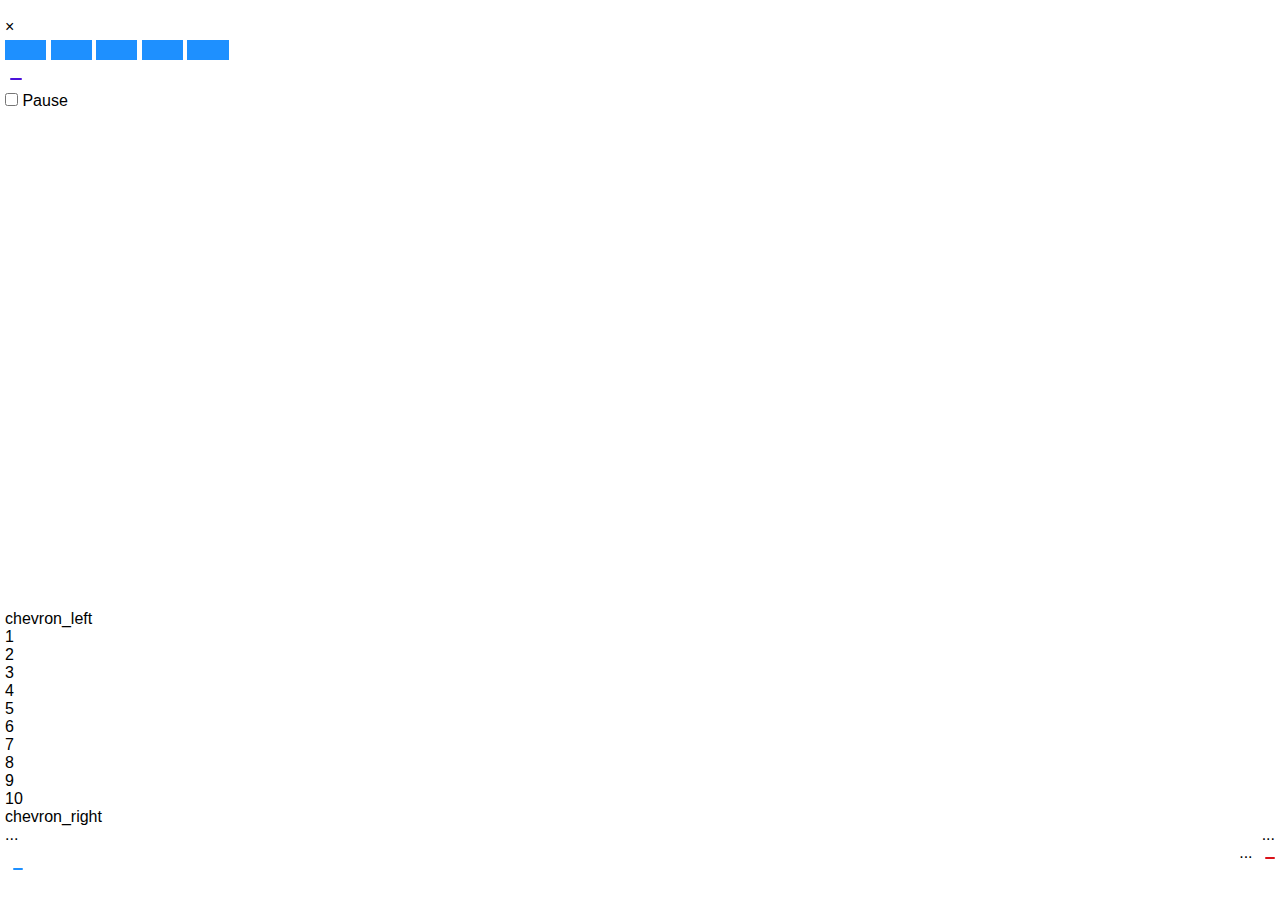
==== commit d6f5d327: "first commit" ====
--- a/web/index.html
+++ b/web/index.html
@@ -220,7 +220,8 @@
                                     class="fa fa-home"></i></button>
                             <button class="btn" name="main" id="tab_import" title="Import"><i
                                     class="fa fa-upload"></i></i></button>
-
+                            <button class="btn" name="main" id="tab_setting" title="Setting"><i
+                                    class="fa fa-cog"></i></button>
                             <button class="btn" name="main" id="tab_log" title="Logs"><i
                                     class="fa fa-paper-plane"></i></button>
                             <button class="btn" id="tab_folder" haction="open_folder:data" title="Open data folder"><i
@@ -302,7 +303,88 @@
                     <div id="saveSettingStatus"></div>
                 </div>
                 <div class="tab_setting" style="display:none">
-
+                    <div class="w3-row">
+                        <div class="w3-quarter">
+                            <select class="w3-select" name="textsetting" id="optionproxy" style="width: 70%;"
+                                placeholder="NO PROXY">
+                                <option value="noproxy" selected>NO PROXY</option>
+                                <option value="dcom">DCOM</option>
+                                <option value="hmanew">HMA NEW</option>
+                                <option value="express">EXPRESS</option>
+                                <option value="tmproxy">TMPROXY</option>
+                                <option value="listtmproxy">LIST TMPROXY</option>
+                                <option value="listmobiproxy">LIST MOBIPROXY</option>
+                                <option value="list_obcproxy">LIST OBCPROXY</option>
+                                <option value="listproxy">LIST PROXY</option>
+                                <option value="vypr">VYPR</option>
+                                <option value="ipvanish">IPVanish</option>
+                                <option value="list_shadowtech">LIST SHADOWTECH</option>
+                                <option value="tinsoftproxy">TINSOFTPROXY</option>
+                                <option value="proxyno1">PROXYNO1</option>
+                                <option value="list_proxyno1">LIST PROXYNO1</option>
+                            </select>
+                            <button class="settingcss" id="config_optionproxy" title="config" style="display: none;"><i
+                                    class="fa fa-cog"></i></button>
+                        </div>
+
+                        <div class="w3-quarter">
+                            <input class="w3-input w3-border" name="textsetting" id="numthread" type="number"
+                                placeholder="Thread" min="1" style="width: 75%;">
+                        </div>
+                        <div class="w3-quarter">
+                            <input class="w3-input w3-border" name="textsetting" id="timesleep" type="number"
+                                placeholder="Time sleep" min="0" style="width: 75%;">
+                        </div>
+                        <div class="w3-quarter">
+                            <select class="w3-select" name="textsetting" id="optionbrowser" style="width: 70%;"
+                                placeholder="Browser">
+                                <!-- <option value="dolphin">Dolphin</option> -->
+                                <option value="chrome">Chrome</option>
+                                <option value="hidemium">Hidemium.io</option>
+                                <option value="gpmlogin">GPM Login</option>
+                                <option value="orbita" selected>Orbita</option>
+                            </select>
+                        </div>
+                        <br>
+                        <br>
+                        <br>
+
+
+                        <div class="w3-bar">
+
+                            <!-- <button class="w3-bar-item w3-button w3-orange" style="width:25%" id="apikeycaptcha"
+                                haction="open_file:data/apikeycaptcha.txt">Config captcha</button> -->
+
+
+
+
+                            <button class="w3-bar-item w3-button w3-yellow" style="width:20%" id="hconfig"
+                                haction="open_file:data/hconfig.ini">Open hconfig </button>
+
+                        </div>
+
+
+                        <!-- <div class="w3-border" id="progresss" style="visibility: hidden;">
+                            <div id="progress" class="w3-container w3-padding w3-blue"
+                                style="width: 0%; visibility: hidden;">
+                                <div class="w3-center" id="progressValue" style="visibility: hidden;">0%</div>
+                            </div>
+                        </div> -->
+                        <div id="hdsdStatus"></div>
+
+                        <div class="w3-bar">
+                            <div class="w3-bar-item w3-right">
+                                <input class="w3-radio" type="radio" name="radiongonngu" value="vietnamese">
+                                <label>Vietnamese</label>
+                            </div>
+                            <div class="w3-bar-item w3-right">
+                                <input class="w3-radio" type="radio" name="radiongonngu" value="english" checked="">
+                                <label>English</label>
+                            </div>
+
+
+                        </div>
+                    </div>
                 </div>
             </div>
 
